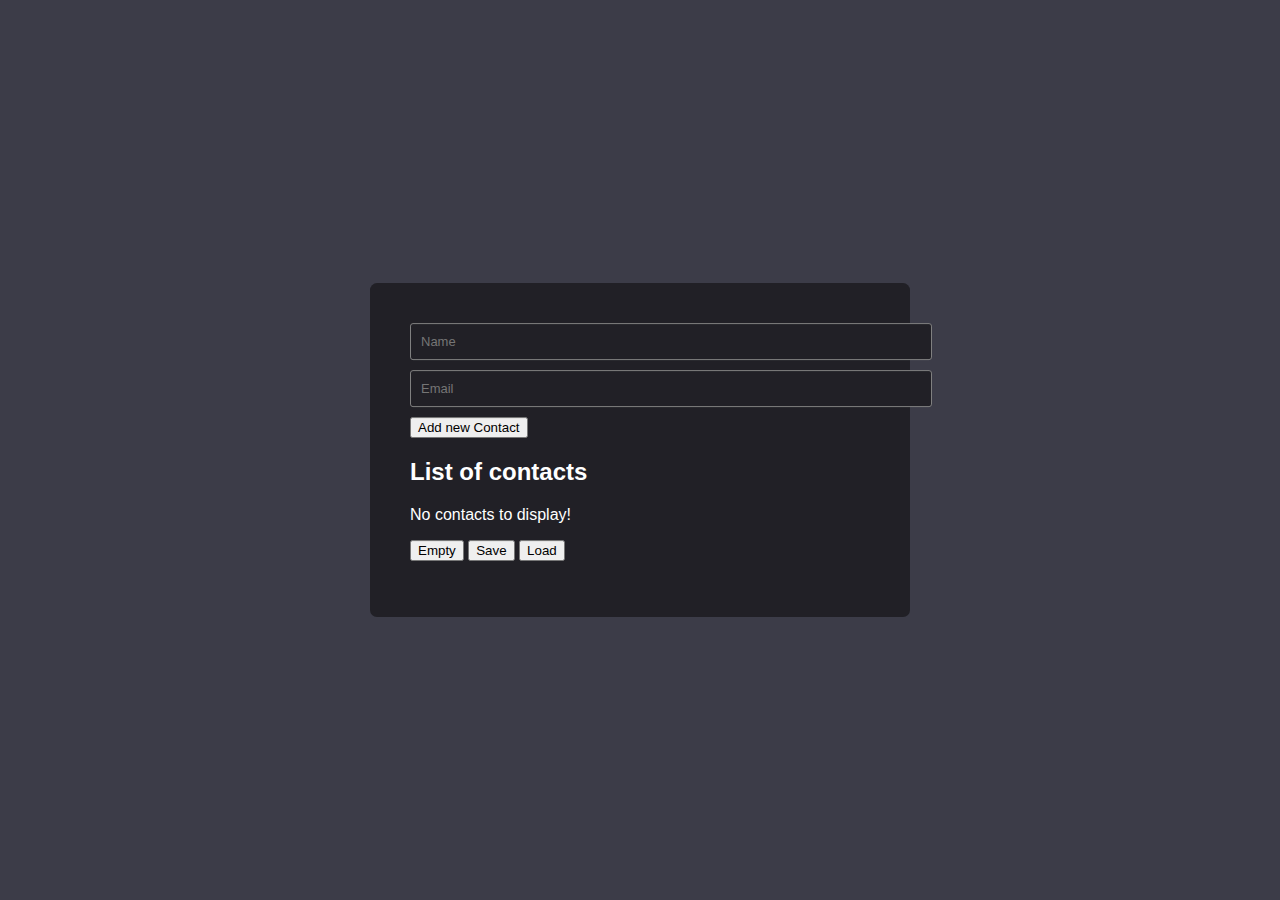
==== index.html @ 88b6c065 "cambio de nombre index" ====
<!DOCTYPE html>
<html lang="en">
<head>
  <title>Contact Manager</title>
  <meta charset="utf-8"/>
  <!-- link a bootstrap -->
  <link href="https://cdn.jsdelivr.net/npm/bootstrap@5.3.0-alpha1/dist/css/bootstrap.min.css" rel="stylesheet" integrity="sha384-GLhlTQ8iRABdZLl6O3oVMWSktQOp6b7In1Zl3/Jr59b6EGGoI1aFkw7cmDA6j6gD" crossorigin="anonymous">
  <script src="https://cdn.jsdelivr.net/npm/bootstrap@5.3.0-alpha1/dist/js/bootstrap.bundle.min.js" integrity="sha384-w76AqPfDkMBDXo30jS1Sgez6pr3x5MlQ1ZAGC+nuZB+EYdgRZgiwxhTBTkF7CXvN" crossorigin="anonymous"></script>
  <link rel="stylesheet" href="contactoslocalstorage.css">
  <script src="contactoslogalstorage.js"></script>
</head>
<body> 
	<div class="container">
		<form onsubmit="return formSubmitted();"> 
				<input type="text" id="name" placeholder="Name" required>
				<input type="email" id="email" placeholder="Email" required>
				<br>
				<button class="btn btn-light mt-4 mb-4">Add new Contact</button> 

			<div class="lista">
			<h2>List of contacts</h2>
			<div id="contacts"></div>
			<p>
			<button class="btn btn-light mt-5" onclick="emptyList();">Empty</button> 
			<button class="btn btn-light mt-5" onclick="cm.save();">Save</button> 
    		<button class="btn btn-light mt-5" onclick="loadList();">Load</button>
			</p>
		</div>		
		</form>
	
		
	</div>
	
</body>
</html>
---- contactoslocalstorage.css ----
body{
  background: #3c3c48;
  font-family: Arial, Helvetica, sans-serif;
  box-sizing: border-box;
  color: white;
}

.container{
  background: #212026;
  width: 500px;
  padding: 20px;
  border-radius: 7px;
  position: absolute;
  top: 50%;
  left: 50%;
  transform: translate(-50%,-50%);
}

form{
  width: 100%;
  padding: 20px;
}

table {
  margin-top: 20px;
  width: 100%;
}

tr, td {
  border: 1px solid;
  font-size: 12px;
  padding: 5px;
} 


input {
  background: #212026;
  padding: 10px;
  border: 1px solid grey;
	border-radius: 3px;
	margin-bottom: 10px;
	width: 100%;
	font-size: 13px;
}
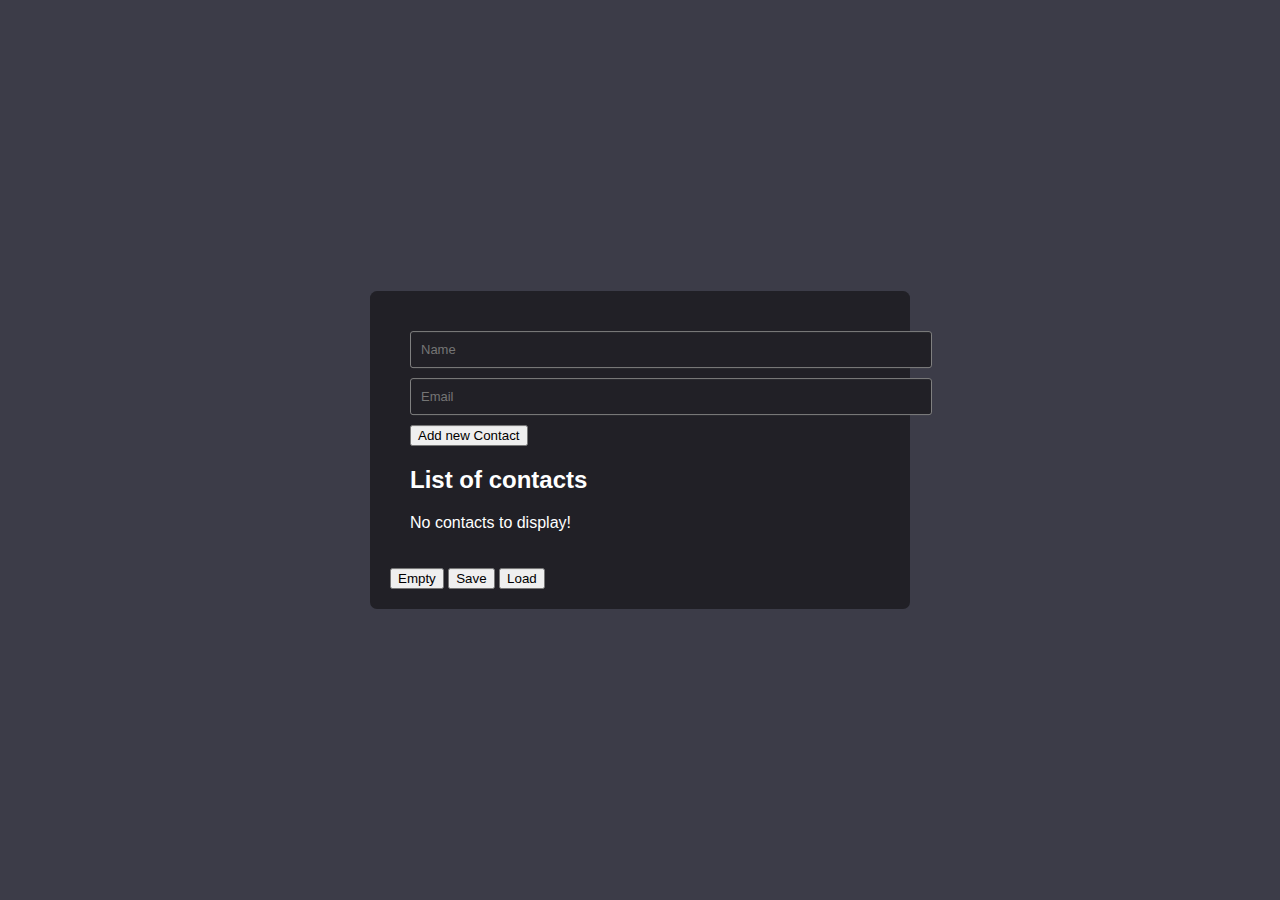
==== commit f588edb6: "botones fuera del form" ====
--- a/index.html
+++ b/index.html
@@ -1,8 +1,11 @@
+
 <!DOCTYPE html>
 <html lang="en">
 <head>
   <title>Contact Manager</title>
   <meta charset="utf-8"/>
+  <meta http-equiv="X-UA-Compatible" content="IE=edge">
+	<meta name="viewport" content="width=device-width, initial-scale=1.0">
   <!-- link a bootstrap -->
   <link href="https://cdn.jsdelivr.net/npm/bootstrap@5.3.0-alpha1/dist/css/bootstrap.min.css" rel="stylesheet" integrity="sha384-GLhlTQ8iRABdZLl6O3oVMWSktQOp6b7In1Zl3/Jr59b6EGGoI1aFkw7cmDA6j6gD" crossorigin="anonymous">
   <script src="https://cdn.jsdelivr.net/npm/bootstrap@5.3.0-alpha1/dist/js/bootstrap.bundle.min.js" integrity="sha384-w76AqPfDkMBDXo30jS1Sgez6pr3x5MlQ1ZAGC+nuZB+EYdgRZgiwxhTBTkF7CXvN" crossorigin="anonymous"></script>
@@ -20,15 +23,13 @@
 			<div class="lista">
 			<h2>List of contacts</h2>
 			<div id="contacts"></div>
-			<p>
-			<button class="btn btn-light mt-5" onclick="emptyList();">Empty</button> 
-			<button class="btn btn-light mt-5" onclick="cm.save();">Save</button> 
-    		<button class="btn btn-light mt-5" onclick="loadList();">Load</button>
-			</p>
+			
 		</div>		
 		</form>
-	
-		
+		<button class="btn btn-light mt-5" onclick="emptyList();">Empty</button> 
+		<button class="btn btn-light mt-5" onclick="cm.save();">Save</button> 
+    	<button class="btn btn-light mt-5" onclick="loadList();">Load</button>
+			
 	</div>
 	
 </body>
--- a/contactoslocalstorage.css
+++ b/contactoslocalstorage.css
@@ -7,8 +7,8 @@
 }
 
 .container{
-  background: #212026;
-  width: 500px;
+  width: 100%;
+  height: 70%;
   padding: 20px;
   border-radius: 7px;
   position: absolute;
@@ -44,3 +44,12 @@
 	font-size: 13px;
 }
 
+@media only screen and (min-width: 768px) {
+  
+.container{
+  width: 500px;
+  background: #212026;
+  height: auto;
+}
+
+}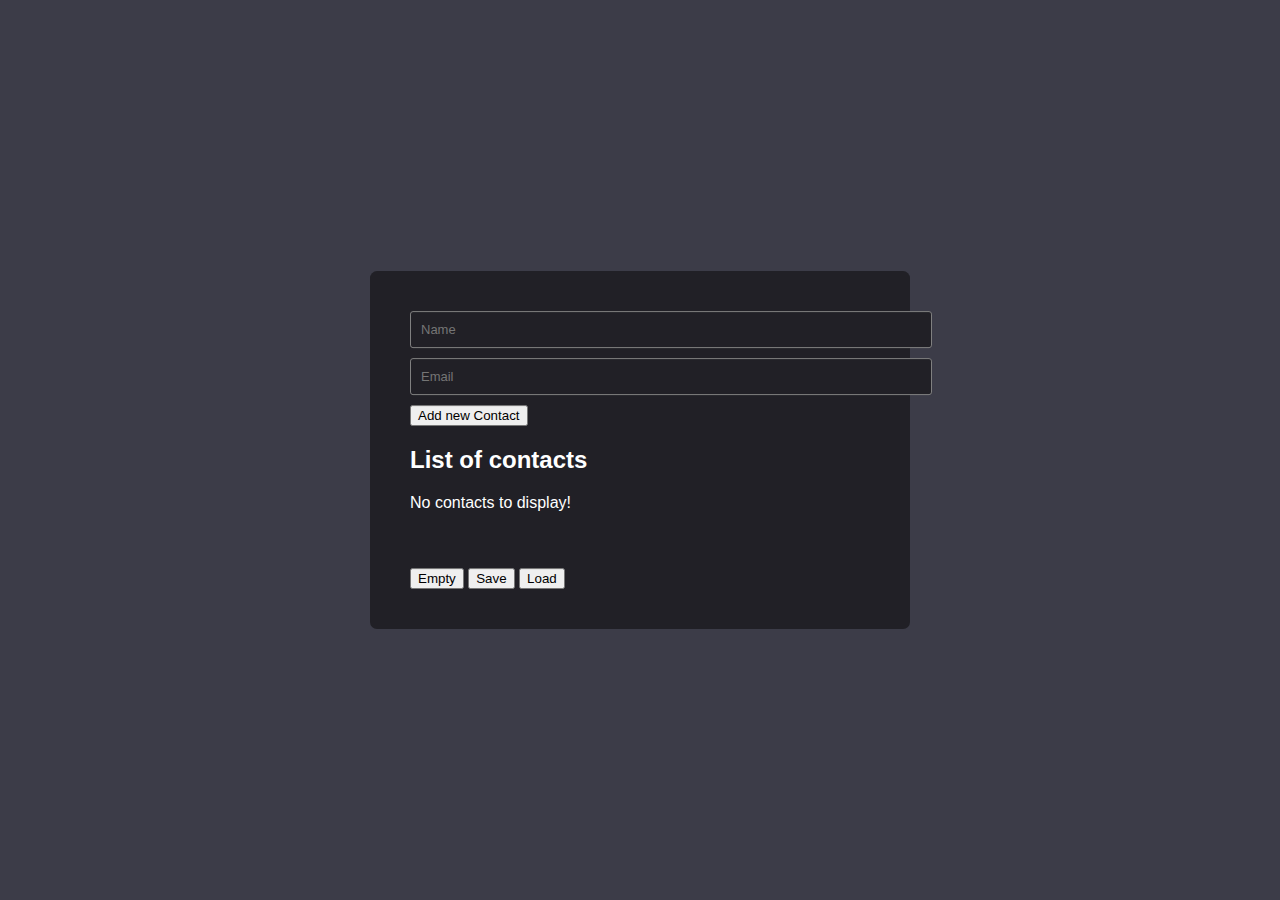
==== commit fcc4b4c0: "alineado botones con el otro contenido" ====
--- a/index.html
+++ b/index.html
@@ -26,9 +26,12 @@
 			
 		</div>		
 		</form>
-		<button class="btn btn-light mt-5" onclick="emptyList();">Empty</button> 
-		<button class="btn btn-light mt-5" onclick="cm.save();">Save</button> 
-    	<button class="btn btn-light mt-5" onclick="loadList();">Load</button>
+		<div class="container2">
+			<button class="btn btn-light mt-5" onclick="emptyList();">Empty</button> 
+			<button class="btn btn-light mt-5" onclick="cm.save();">Save</button> 
+			<button class="btn btn-light mt-5" onclick="loadList();">Load</button>	
+		</div>
+		
 			
 	</div>
 	
--- a/contactoslocalstorage.css
+++ b/contactoslocalstorage.css
@@ -36,12 +36,17 @@
 
 input {
   background: #212026;
+  color: white;
   padding: 10px;
   border: 1px solid grey;
 	border-radius: 3px;
 	margin-bottom: 10px;
 	width: 100%;
 	font-size: 13px;
+}
+
+.container2{
+  padding: 20px;
 }
 
 @media only screen and (min-width: 768px) {
